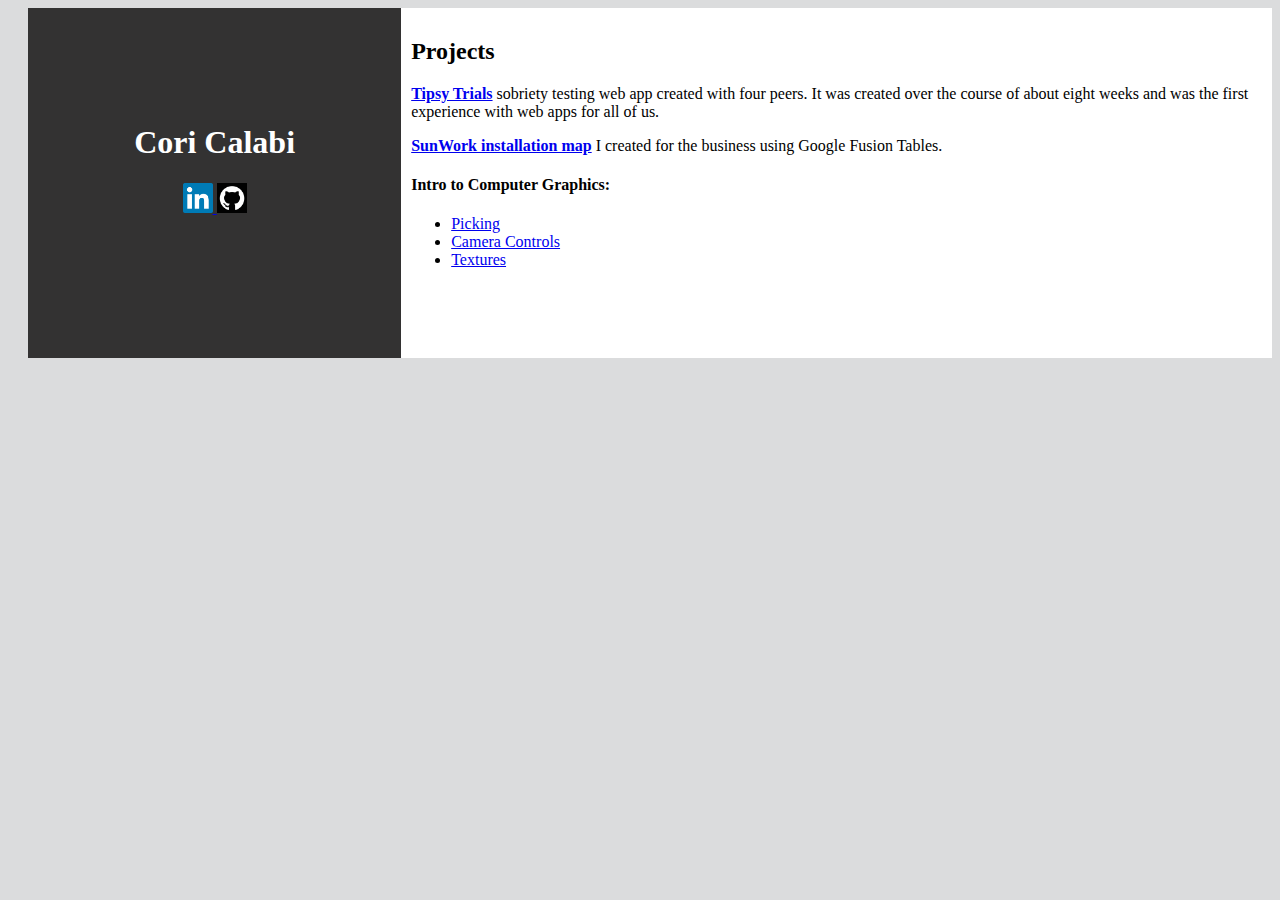
==== index.html @ 2803ceb1 "Meta tag updates" ====
<!DOCTYPE html>
	<head>
		<meta charset="utf-8"/>
		<meta name="viewport" content="width=device-width, initial-scale=1">
		<meta name="description" content="My portfolio of past coding projects.">
		<meta name="google-site-verification" content="hiDlgSVUDrpH2qmNto21tsl4Dp4WbjJ4Qcom3l16Cr8" />
		<link rel="stylesheet" type="text/css" href="index.css">
		<link rel="shortcut icon" type="image/x-icon" href="favicon.ico">
		<title>Cori's Portfolio</title>
	</head>
	
	<body>	
	<!-- Page container -->	
	<!-- <div class="container" style="max-width: 1400px"> -->
		<!-- Grid -->
		<div class="row">  
			<!-- Left column -->
			<div class="column left">

				<h1 id="name">Cori Calabi</h1>
				<a href="https://www.linkedin.com/in/coricalabi/"> <img src="LinkedInLogo.png"> </a>
				<a href="https://github.com/ccalabi"> <img src="GitHubLogo.png"> </a>
				<div class="personal-info">	
				</div>
	
				<div class="interests">
				</div>
			</div> 
			<!-- End left column -->
			<!-- Right column -->
			<div class="column right">
				<h2>Projects</h2>

				<b><a href="tipsyWeb/index.html">Tipsy Trials</a></b> sobriety testing web app created with four peers. It was created over the course of about eight weeks and was the first experience with web apps for all of us.
			
				<p><b><a href="http://www.sunwork.org/Installation_map.html" target="_blank">SunWork installation map</a></b> I created for the business using Google Fusion Tables.</p>

				<!-- <p><a href="https://people.ucsc.edu/~ccalabi/IntroProgramming/week01/" target="_blank">Intro to Programming for the Arts</a>: First programming experience, has not been updated since originally completed</p> -->

				<h4>Intro to Computer Graphics:</h4>
				<ul id="graphics">
					<li><a href="graphics/picking/picking.html">Picking</a></li>
					<li><a href="graphics/cameraControls.html">Camera Controls</a></li>
					<li><a href="graphics/textures/textures.html">Textures</a></li>
				</ul>
			</div>
			<!-- End right column -->
		</div> <!-- End grid -->
	<!-- </div>  End page container -->
	</body>
</html>
---- index.css ----
body {
	color:black;
	background-color: #dbdcdd;
	padding-left: 20px;
	font-family: Garamond;
}

* {
  box-sizing: border-box;
}

.about-me {
	font-family: Garamond;
}

.personal-info {
	text-align:center;
	
}
.assignments {
	font-size:13px;
	text-align:center;
}

.column {
	float: left;
	padding: 10px;
	/*margin: 10px;*/
}

.left {
	/*padding-left: 15px;*/
	padding-top: 95px;
	width: 30%;
	height: 350px;
	background-color: #333232;
	color: white;
	text-align: center;
}

.right {
	width: 70%;
	height: 350px;
	background-color: white;
}

.left img{
	width: 30px;
	height: 30px;
}

/* Clear floats after the column */
.row:after {
  content: "";
  display: table;
  clear: both;
}
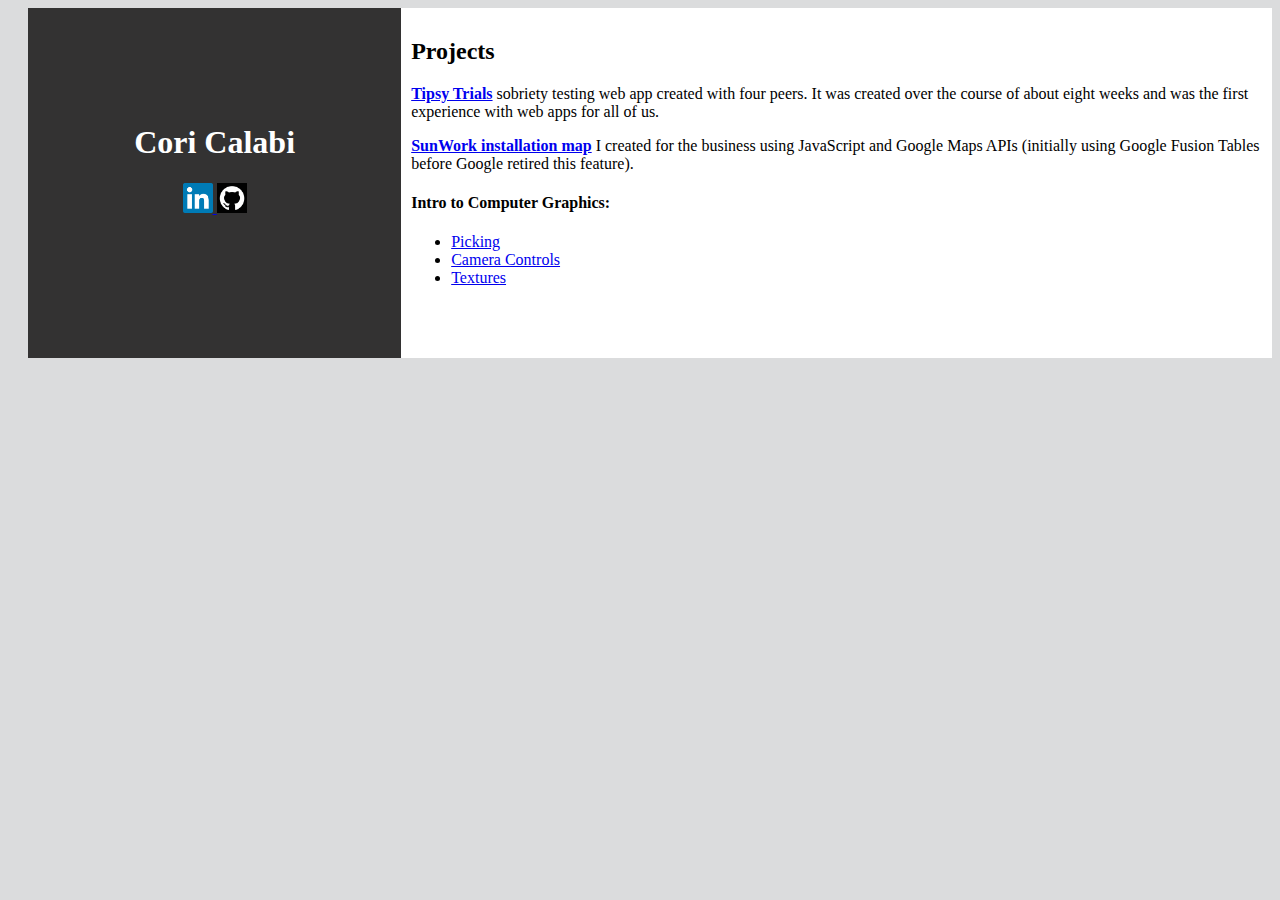
==== commit e23089fc: "Local commits merged with remote. Merge branch 'master' of https://github.com/ccalabi/ccalabi.github" ====
--- a/index.html
+++ b/index.html
@@ -33,7 +33,7 @@
 
 				<b><a href="tipsyWeb/index.html">Tipsy Trials</a></b> sobriety testing web app created with four peers. It was created over the course of about eight weeks and was the first experience with web apps for all of us.
 			
-				<p><b><a href="http://www.sunwork.org/Installation_map.html" target="_blank">SunWork installation map</a></b> I created for the business using Google Fusion Tables.</p>
+				<p><b><a href="http://www.sunwork.org/Installation_map.html" target="_blank">SunWork installation map</a></b> I created for the business using JavaScript and Google Maps APIs (initially using Google Fusion Tables before Google retired this feature).</p>
 
 				<!-- <p><a href="https://people.ucsc.edu/~ccalabi/IntroProgramming/week01/" target="_blank">Intro to Programming for the Arts</a>: First programming experience, has not been updated since originally completed</p> -->
 
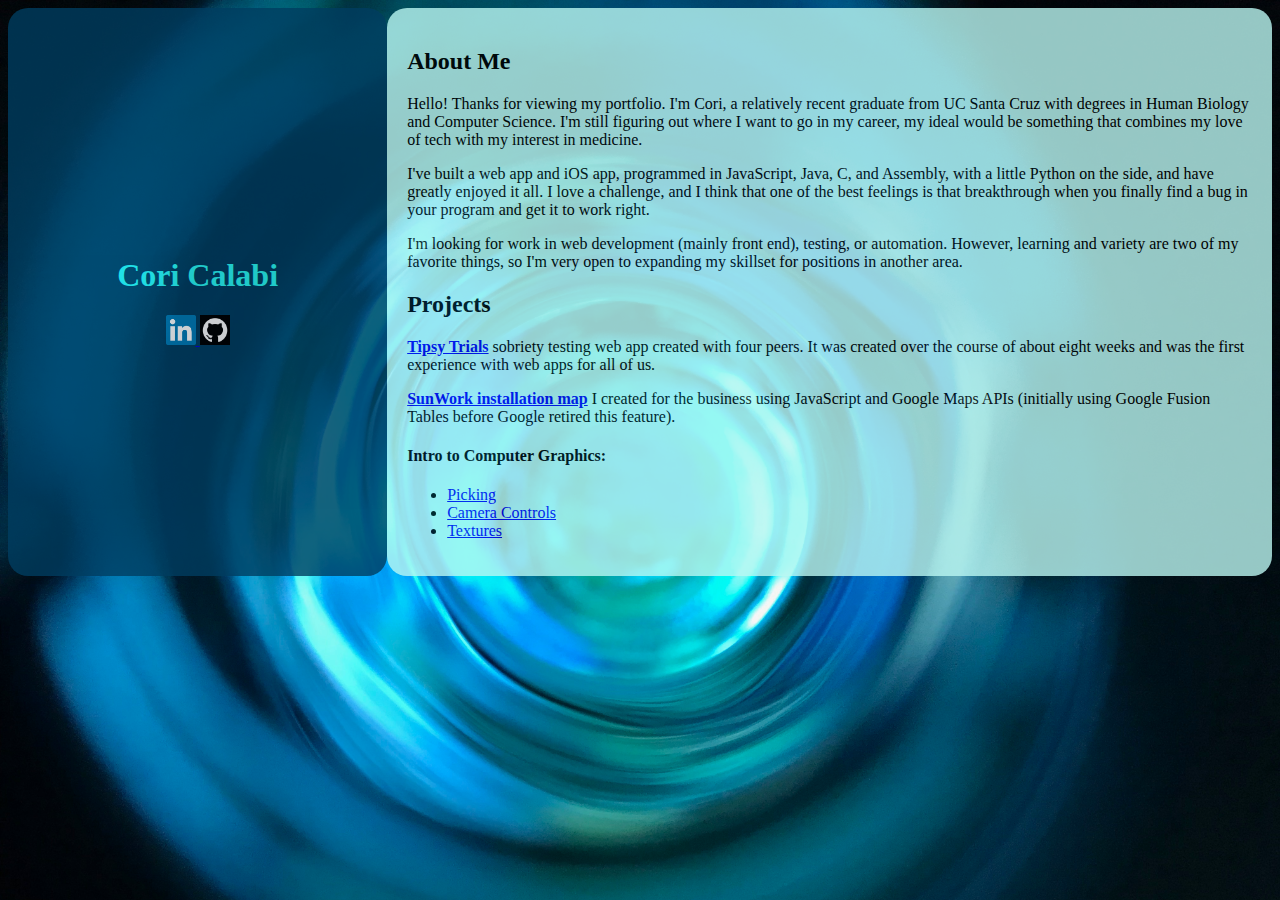
==== commit df0755ed: "New color scheme and background, additional info added to bio." ====
--- a/index.html
+++ b/index.html
@@ -29,6 +29,10 @@
 			<!-- End left column -->
 			<!-- Right column -->
 			<div class="column right">
+				<h2>About Me</h2>
+				<p>Hello!  Thanks for viewing my portfolio.  I'm Cori, a relatively recent graduate from UC Santa Cruz with degrees in Human Biology and Computer Science.  I'm still figuring out where I want to go in my career, my ideal would be something that combines my love of tech with my interest in medicine.</p>
+				<p>I've built a web app and iOS app, programmed in JavaScript, Java, C, and Assembly, with a little Python on the side, and have greatly enjoyed it all.  I love a challenge, and I think that one of the best feelings is that breakthrough when you finally find a bug in your program and get it to work right.</p>
+				<p>I'm looking for work in web development (mainly front end), testing, or automation.  However, learning and variety are two of my favorite things, so I'm very open to expanding my skillset for positions in another area.</p>
 				<h2>Projects</h2>
 
 				<b><a href="tipsyWeb/index.html">Tipsy Trials</a></b> sobriety testing web app created with four peers. It was created over the course of about eight weeks and was the first experience with web apps for all of us.
--- a/index.css
+++ b/index.css
@@ -1,13 +1,16 @@
 body {
 	color:black;
-	background-color: #dbdcdd;
-	padding-left: 20px;
+	background-image: url("bottleBackground.jpg");
+	background-size: cover;
+	background-repeat: no-repeat;
+	background-attachment: fixed;
+	background-color: #EDEAE5/*#dbdcdd*/;
 	font-family: Garamond;
 }
 
-* {
+/** {
   box-sizing: border-box;
-}
+}*/
 
 .about-me {
 	font-family: Garamond;
@@ -18,30 +21,54 @@
 	
 }
 .assignments {
-	font-size:13px;
+	font-size:15px;
 	text-align:center;
 }
 
+.row {
+	display: table;
+	min-height: 350px;
+	width: 100%;
+}
+
 .column {
-	float: left;
-	padding: 10px;
-	/*margin: 10px;*/
+	display: table-cell;
+	vertical-align: middle;
+	padding: 20px;
 }
 
 .left {
-	/*padding-left: 15px;*/
-	padding-top: 95px;
+	border-radius: 20px;
 	width: 30%;
-	height: 350px;
-	background-color: #333232;
-	color: white;
+	background-color: #003d60/*#026670*//*#333232*/;
+	opacity: 0.8;
+	color: #29f9f5/*9FEDD7*/;
 	text-align: center;
 }
 
 .right {
+	border-radius: 20px;
 	width: 70%;
-	height: 350px;
-	background-color: white;
+	background-color: #bbf8f3/*#FEF9C7*/;
+	opacity: 0.8;
+}
+
+@media only screen and (max-width: 600px) {
+	.row {
+		display: block;
+		min-height: 150px;
+		width: 100%;
+	}
+	.column {
+		display: block;
+		vertical-align: middle;
+		padding: 10px;
+		width: 100%;
+	}
+	.left, .right {
+		display: block;
+		width: 100%;
+	}
 }
 
 .left img{
@@ -51,7 +78,7 @@
 
 /* Clear floats after the column */
 .row:after {
-  content: "";
-  display: table;
-  clear: both;
+	content: "";
+	display: table;
+	clear: both;
 }
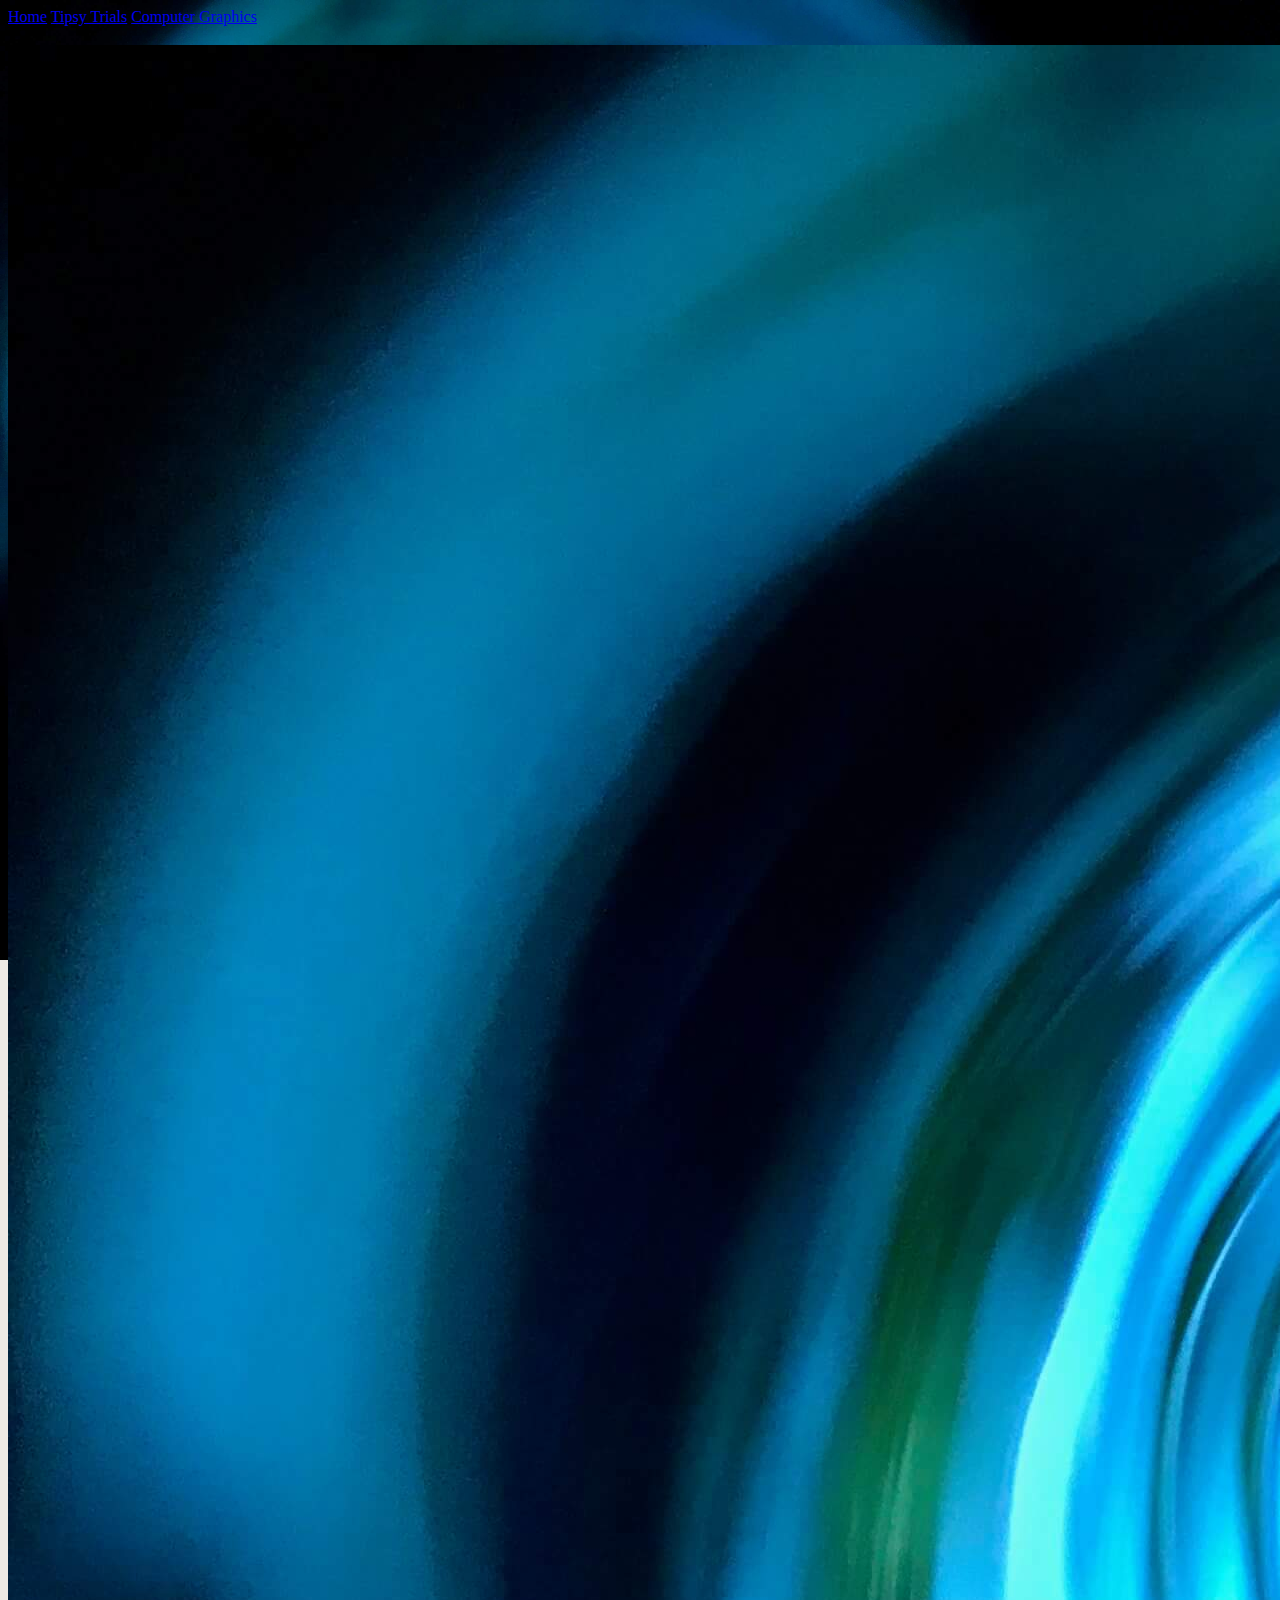
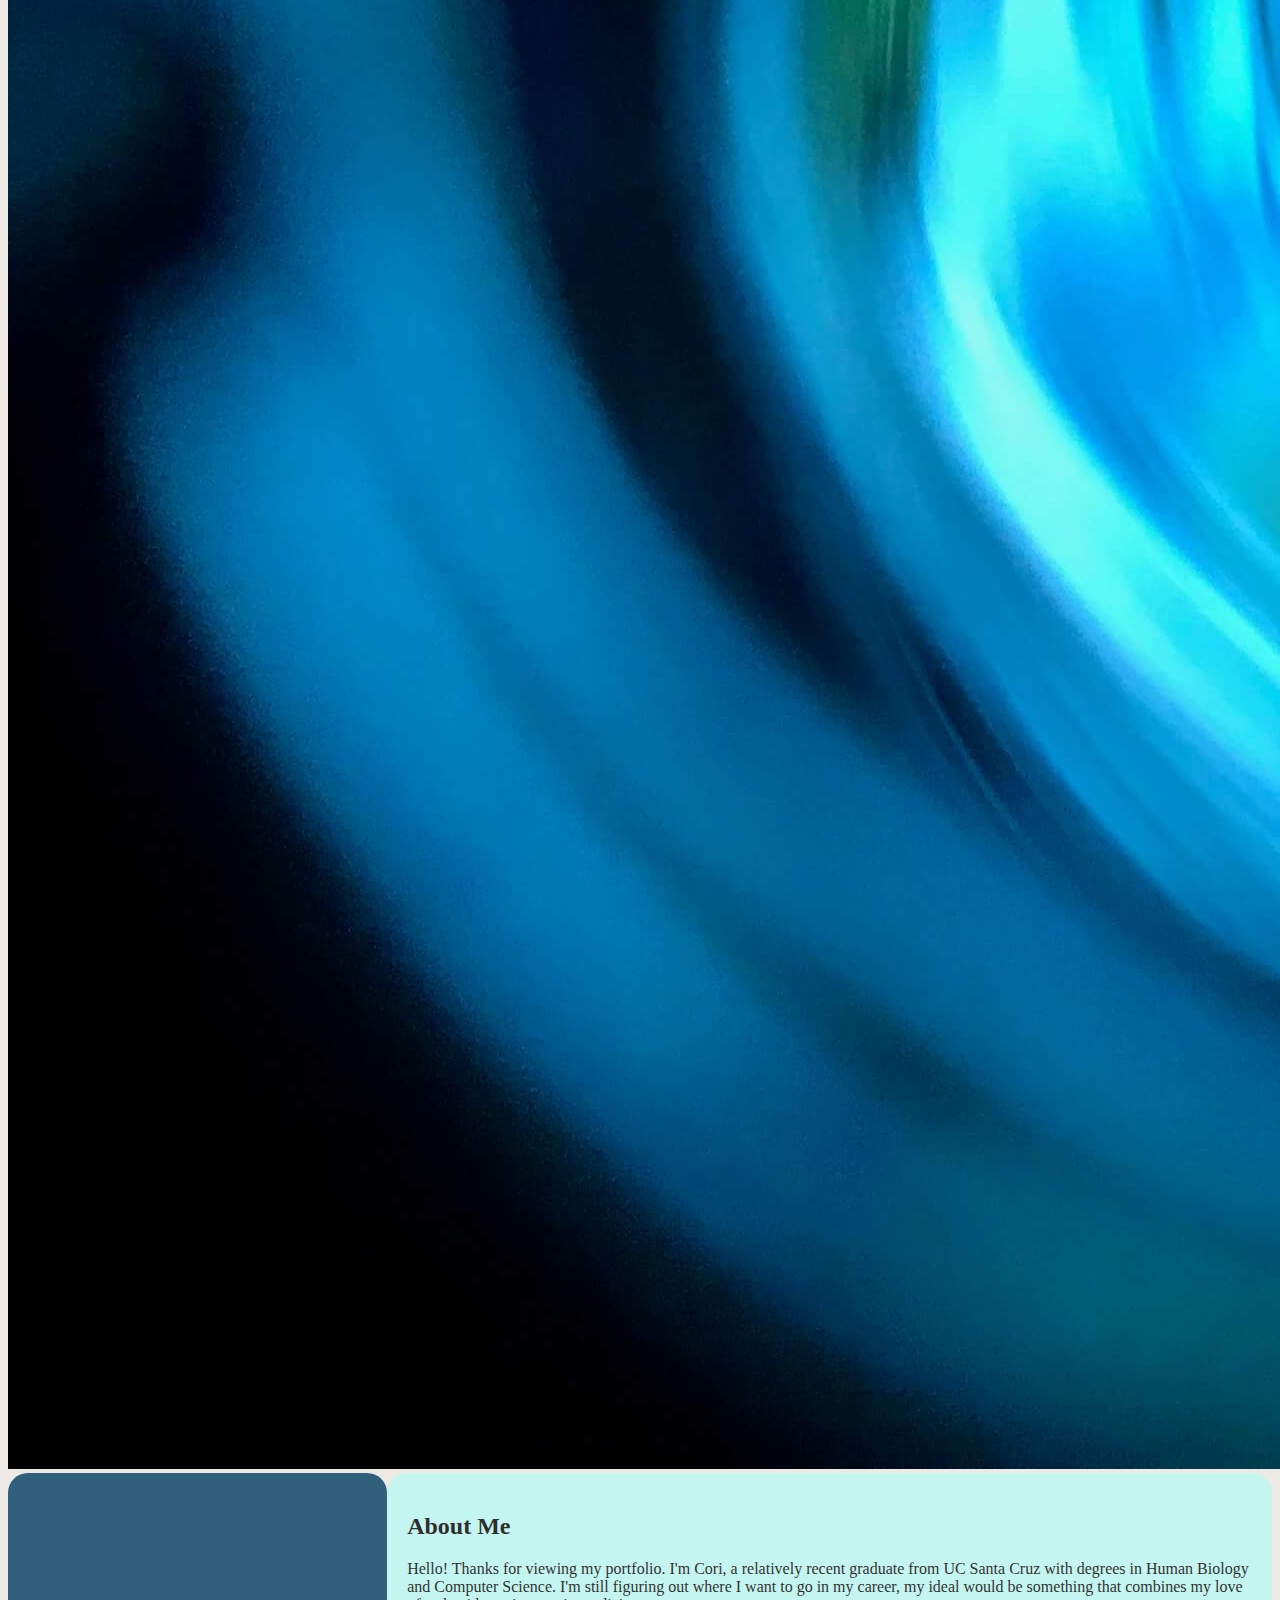
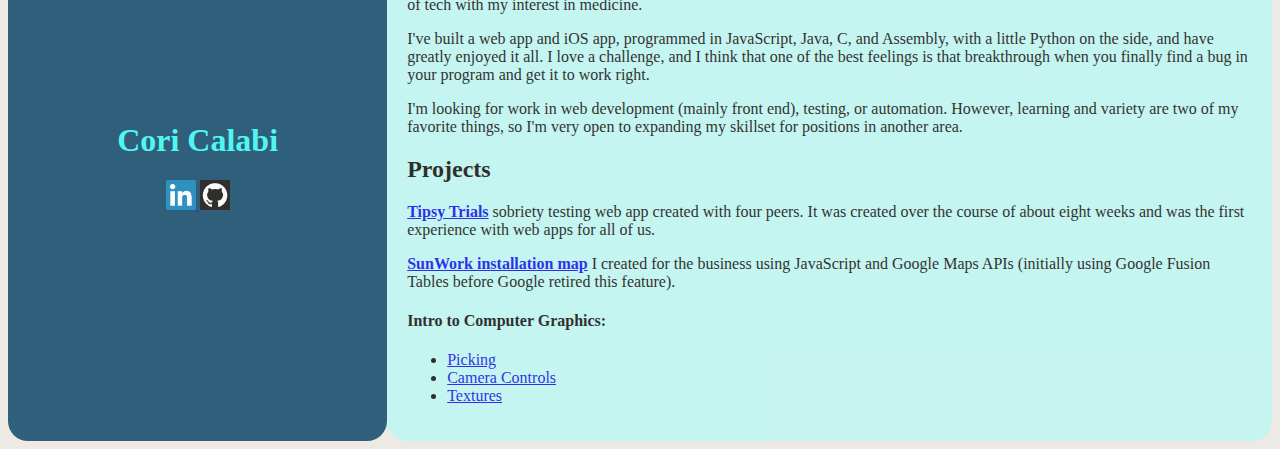
==== commit 1a9a53f4: "Added a collapsible menu, and a few changes to the content to accomodate the menu." ====
--- a/index.html
+++ b/index.html
@@ -7,49 +7,52 @@
 		<link rel="stylesheet" type="text/css" href="index.css">
 		<link rel="shortcut icon" type="image/x-icon" href="favicon.ico">
 		<title>Cori's Portfolio</title>
+		<script src="index.js"></script>
 	</head>
 	
 	<body>	
-	<!-- Page container -->	
-	<!-- <div class="container" style="max-width: 1400px"> -->
-		<!-- Grid -->
-		<div class="row">  
-			<!-- Left column -->
-			<div class="column left">
+		<!-- Navigation Menu -->
+		<div class="sideNav" id="sideNav">
+			<!-- <a href="javascript:void(0)" class="closeBtn" onclick="closeNav()">&times;</a> -->
+			<a href="index.html">Home</a>
+			<a href="tipsyWeb/index.html">Tipsy Trials</a>
+			<a href="computerGraphics.html">Computer Graphics</a>
+		</div>
+		<div class="MenuBtn" id="MenuBtn" onclick="toggleNav()">&#9776;
+		</div>
+		<!-- Page container -->	
+		<div class="container" id="clickOut">
+			<img id="backPhoto" src="bottleBackground.jpg">
+			<!-- Grid -->
+			<div class="row">  
+				<!-- Left column -->
+				<div class="column left">			
+					<h1 id="name">Cori Calabi</h1>
+					<a href="https://www.linkedin.com/in/coricalabi/"> <img src="LinkedInLogo.png"> </a>
+					<a href="https://github.com/ccalabi"> <img src="GitHubLogo.png"> </a>
+				</div> 
+				<!-- Right column -->
+				<div class="column right">
+					<h2>About Me</h2>
+					<p>Hello!  Thanks for viewing my portfolio.  I'm Cori, a relatively recent graduate from UC Santa Cruz with degrees in Human Biology and Computer Science.  I'm still figuring out where I want to go in my career, my ideal would be something that combines my love of tech with my interest in medicine.</p>
+					<p>I've built a web app and iOS app, programmed in JavaScript, Java, C, and Assembly, with a little Python on the side, and have greatly enjoyed it all.  I love a challenge, and I think that one of the best feelings is that breakthrough when you finally find a bug in your program and get it to work right.</p>
+					<p>I'm looking for work in web development (mainly front end), testing, or automation.  However, learning and variety are two of my favorite things, so I'm very open to expanding my skillset for positions in another area.</p>
+					<h2>Projects</h2>
 
-				<h1 id="name">Cori Calabi</h1>
-				<a href="https://www.linkedin.com/in/coricalabi/"> <img src="LinkedInLogo.png"> </a>
-				<a href="https://github.com/ccalabi"> <img src="GitHubLogo.png"> </a>
-				<div class="personal-info">	
-				</div>
-	
-				<div class="interests">
-				</div>
-			</div> 
-			<!-- End left column -->
-			<!-- Right column -->
-			<div class="column right">
-				<h2>About Me</h2>
-				<p>Hello!  Thanks for viewing my portfolio.  I'm Cori, a relatively recent graduate from UC Santa Cruz with degrees in Human Biology and Computer Science.  I'm still figuring out where I want to go in my career, my ideal would be something that combines my love of tech with my interest in medicine.</p>
-				<p>I've built a web app and iOS app, programmed in JavaScript, Java, C, and Assembly, with a little Python on the side, and have greatly enjoyed it all.  I love a challenge, and I think that one of the best feelings is that breakthrough when you finally find a bug in your program and get it to work right.</p>
-				<p>I'm looking for work in web development (mainly front end), testing, or automation.  However, learning and variety are two of my favorite things, so I'm very open to expanding my skillset for positions in another area.</p>
-				<h2>Projects</h2>
+					<b><a href="tipsyWeb/index.html">Tipsy Trials</a></b> sobriety testing web app created with four peers. It was created over the course of about eight weeks and was the first experience with web apps for all of us.
+				
+					<p><b><a href="http://www.sunwork.org/Installation_map.html" target="_blank">SunWork installation map</a></b> I created for the business using JavaScript and Google Maps APIs (initially using Google Fusion Tables before Google retired this feature).</p>
 
-				<b><a href="tipsyWeb/index.html">Tipsy Trials</a></b> sobriety testing web app created with four peers. It was created over the course of about eight weeks and was the first experience with web apps for all of us.
-			
-				<p><b><a href="http://www.sunwork.org/Installation_map.html" target="_blank">SunWork installation map</a></b> I created for the business using JavaScript and Google Maps APIs (initially using Google Fusion Tables before Google retired this feature).</p>
+					<!-- <p><a href="https://people.ucsc.edu/~ccalabi/IntroProgramming/week01/" target="_blank">Intro to Programming for the Arts</a>: First programming experience, has not been updated since originally completed</p> -->
 
-				<!-- <p><a href="https://people.ucsc.edu/~ccalabi/IntroProgramming/week01/" target="_blank">Intro to Programming for the Arts</a>: First programming experience, has not been updated since originally completed</p> -->
-
-				<h4>Intro to Computer Graphics:</h4>
-				<ul id="graphics">
-					<li><a href="graphics/picking/picking.html">Picking</a></li>
-					<li><a href="graphics/cameraControls.html">Camera Controls</a></li>
-					<li><a href="graphics/textures/textures.html">Textures</a></li>
-				</ul>
-			</div>
-			<!-- End right column -->
-		</div> <!-- End grid -->
-	<!-- </div>  End page container -->
+					<h4>Intro to Computer Graphics:</h4>
+					<ul id="graphics">
+						<li><a href="graphics/picking/picking.html">Picking</a></li>
+						<li><a href="graphics/cameraControls.html">Camera Controls</a></li>
+						<li><a href="graphics/textures/textures.html">Textures</a></li>
+					</ul>
+				</div> <!-- End right column -->
+			</div> <!-- End grid -->
+		</div> <!-- End page container -->
 	</body>
 </html>
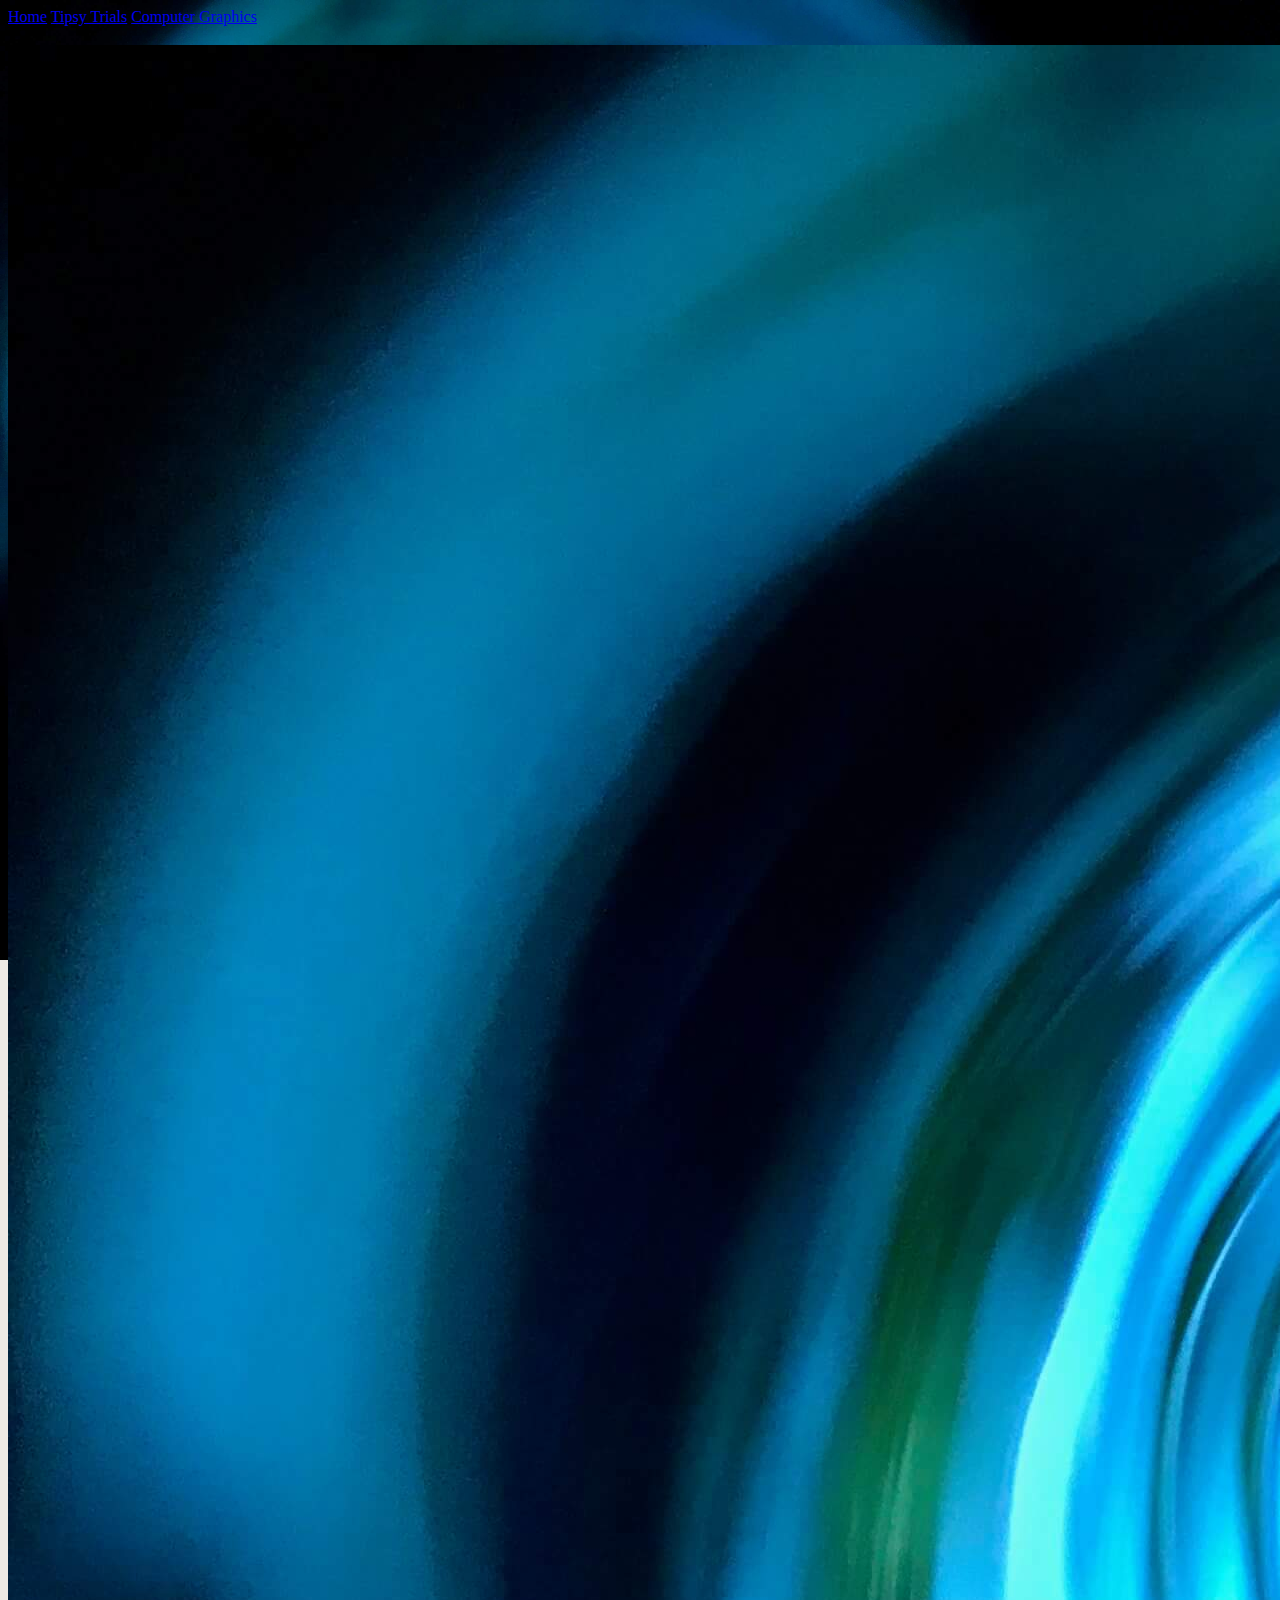
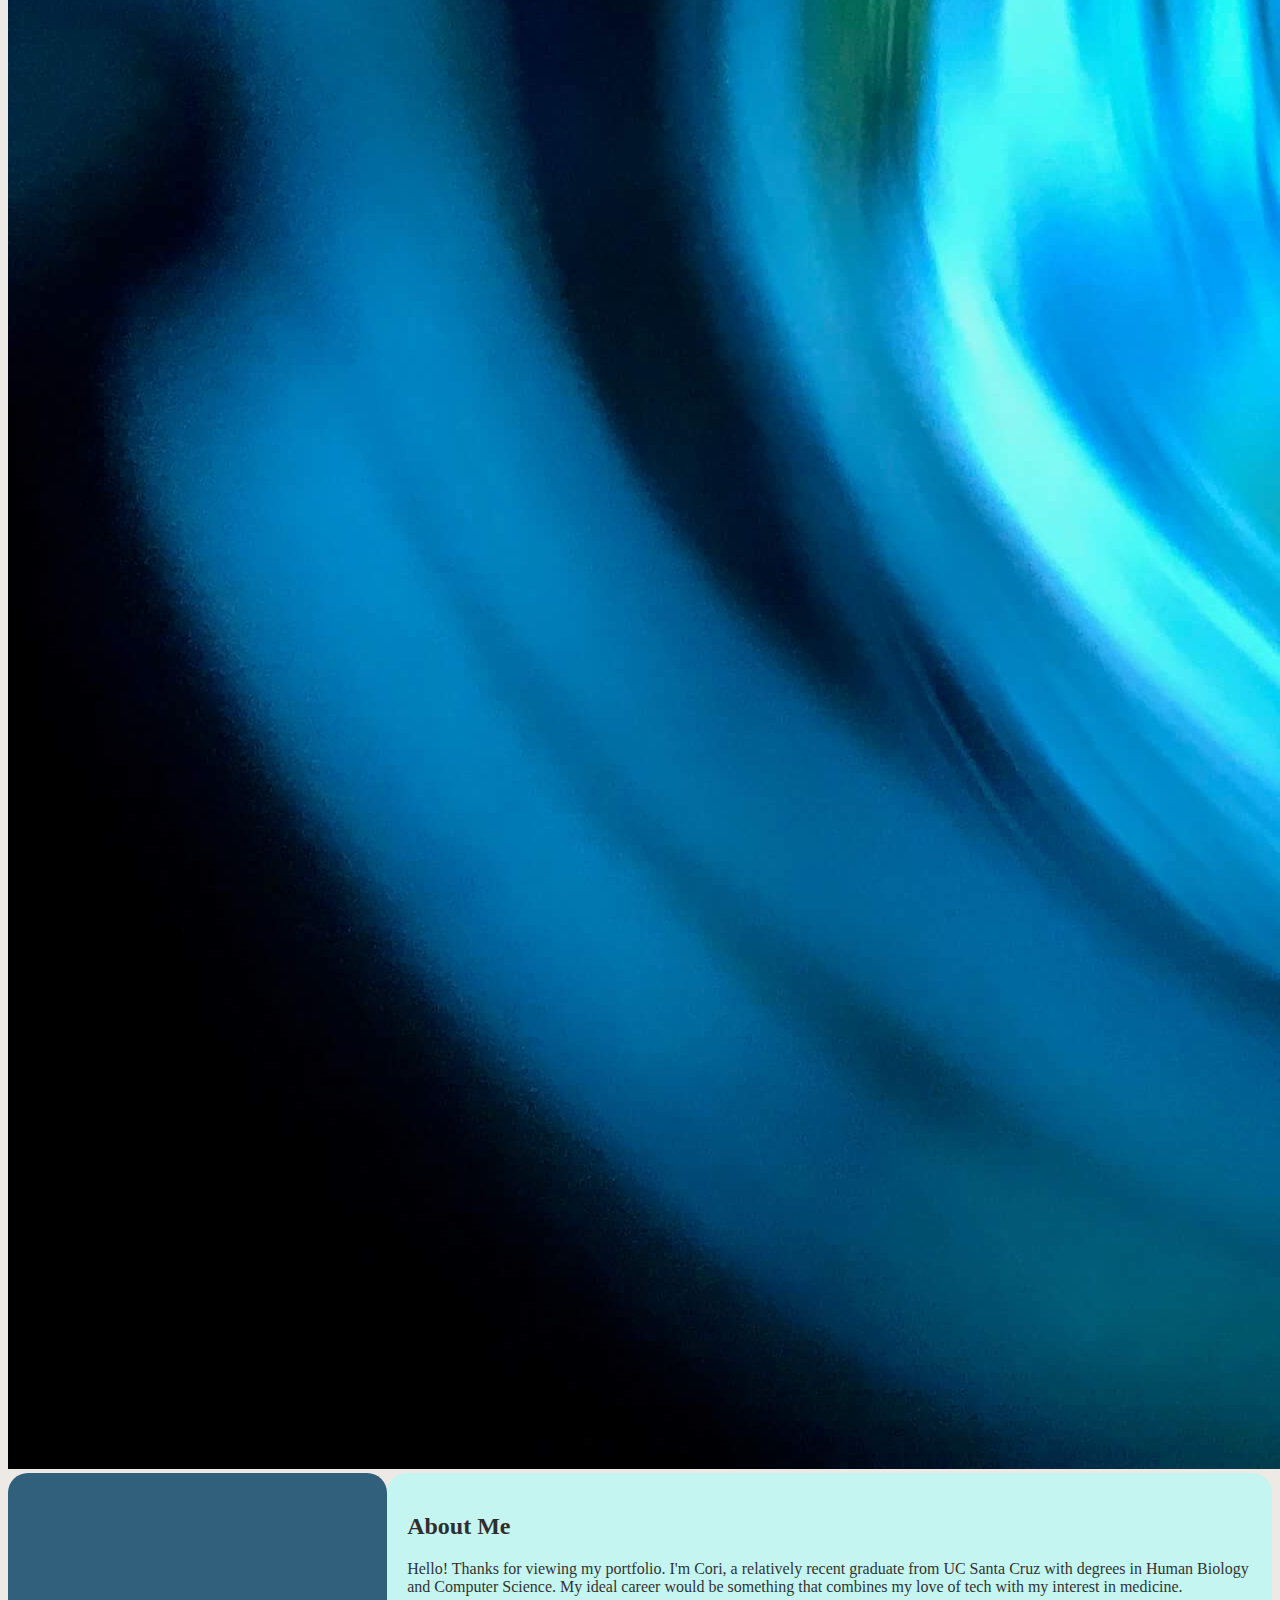
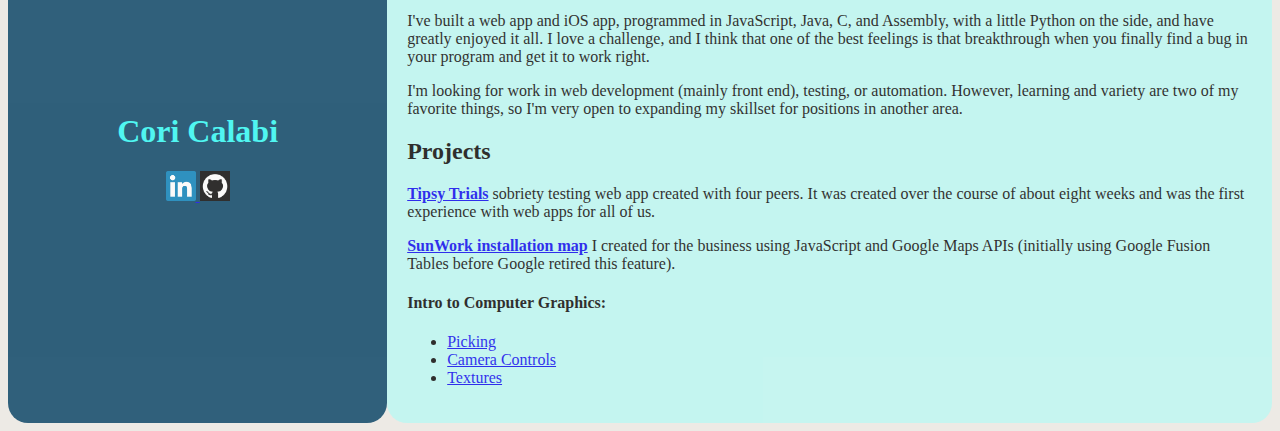
==== commit 59fe8992: "Updated body text" ====
--- a/index.html
+++ b/index.html
@@ -34,7 +34,7 @@
 				<!-- Right column -->
 				<div class="column right">
 					<h2>About Me</h2>
-					<p>Hello!  Thanks for viewing my portfolio.  I'm Cori, a relatively recent graduate from UC Santa Cruz with degrees in Human Biology and Computer Science.  I'm still figuring out where I want to go in my career, my ideal would be something that combines my love of tech with my interest in medicine.</p>
+					<p>Hello!  Thanks for viewing my portfolio.  I'm Cori, a relatively recent graduate from UC Santa Cruz with degrees in Human Biology and Computer Science.  My ideal career would be something that combines my love of tech with my interest in medicine.</p>
 					<p>I've built a web app and iOS app, programmed in JavaScript, Java, C, and Assembly, with a little Python on the side, and have greatly enjoyed it all.  I love a challenge, and I think that one of the best feelings is that breakthrough when you finally find a bug in your program and get it to work right.</p>
 					<p>I'm looking for work in web development (mainly front end), testing, or automation.  However, learning and variety are two of my favorite things, so I'm very open to expanding my skillset for positions in another area.</p>
 					<h2>Projects</h2>
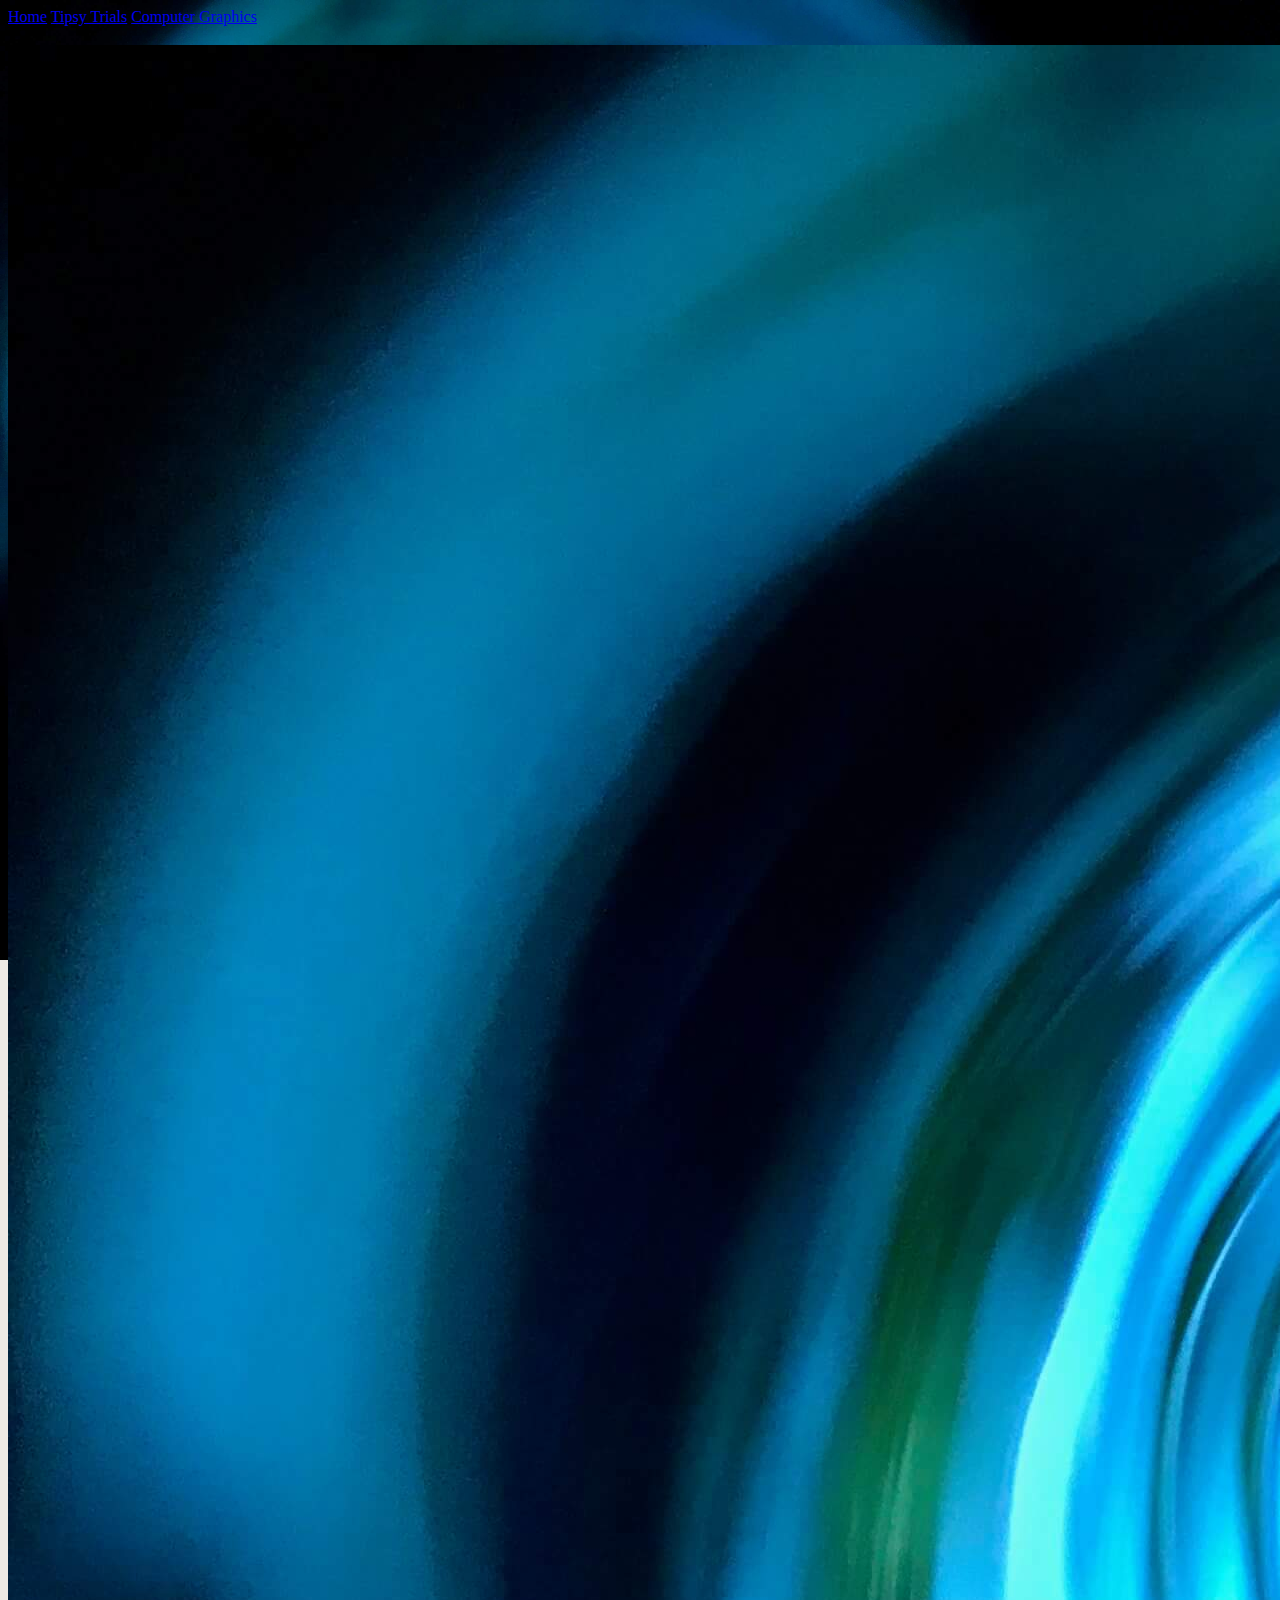
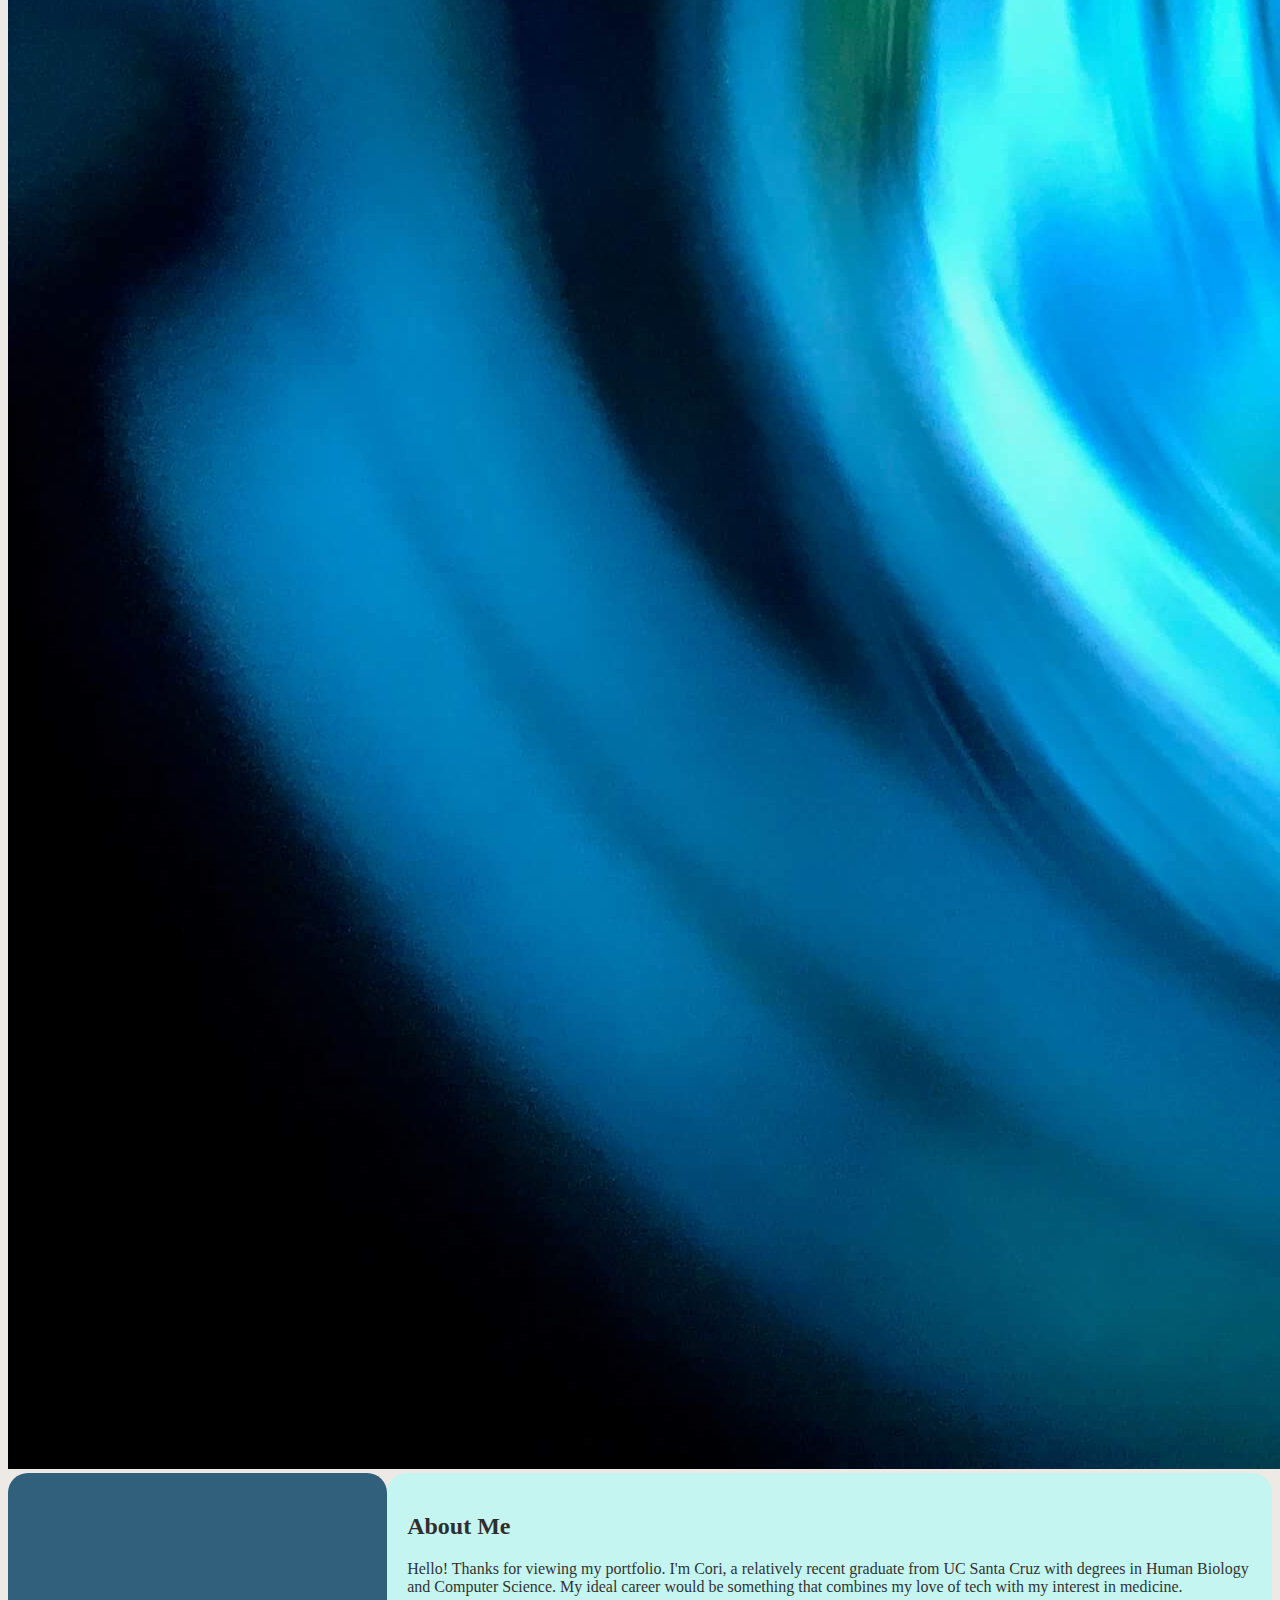
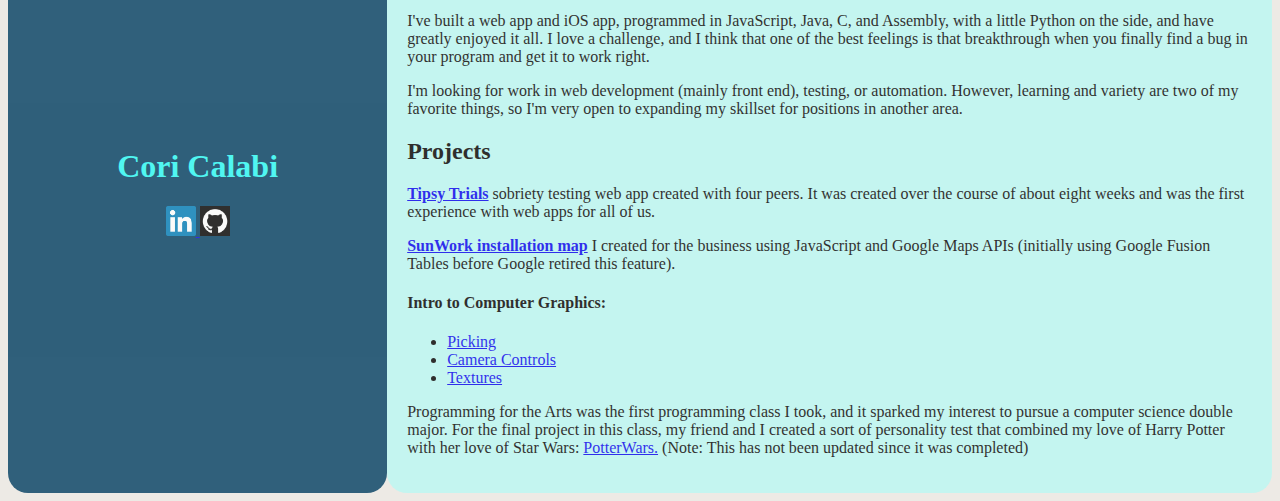
==== commit 7898f95d: "Added first programming project" ====
--- a/index.html
+++ b/index.html
@@ -51,6 +51,8 @@
 						<li><a href="graphics/cameraControls.html">Camera Controls</a></li>
 						<li><a href="graphics/textures/textures.html">Textures</a></li>
 					</ul>
+
+					<p>Programming for the Arts was the first programming class I took, and it sparked my interest to pursue a computer science double major.  For the final project in this class, my friend and I created a sort of personality test that combined my love of Harry Potter with her love of Star Wars: <a href="programmingArts/index.html">PotterWars.</a> (Note: This has not been updated since it was completed)</p>
 				</div> <!-- End right column -->
 			</div> <!-- End grid -->
 		</div> <!-- End page container -->
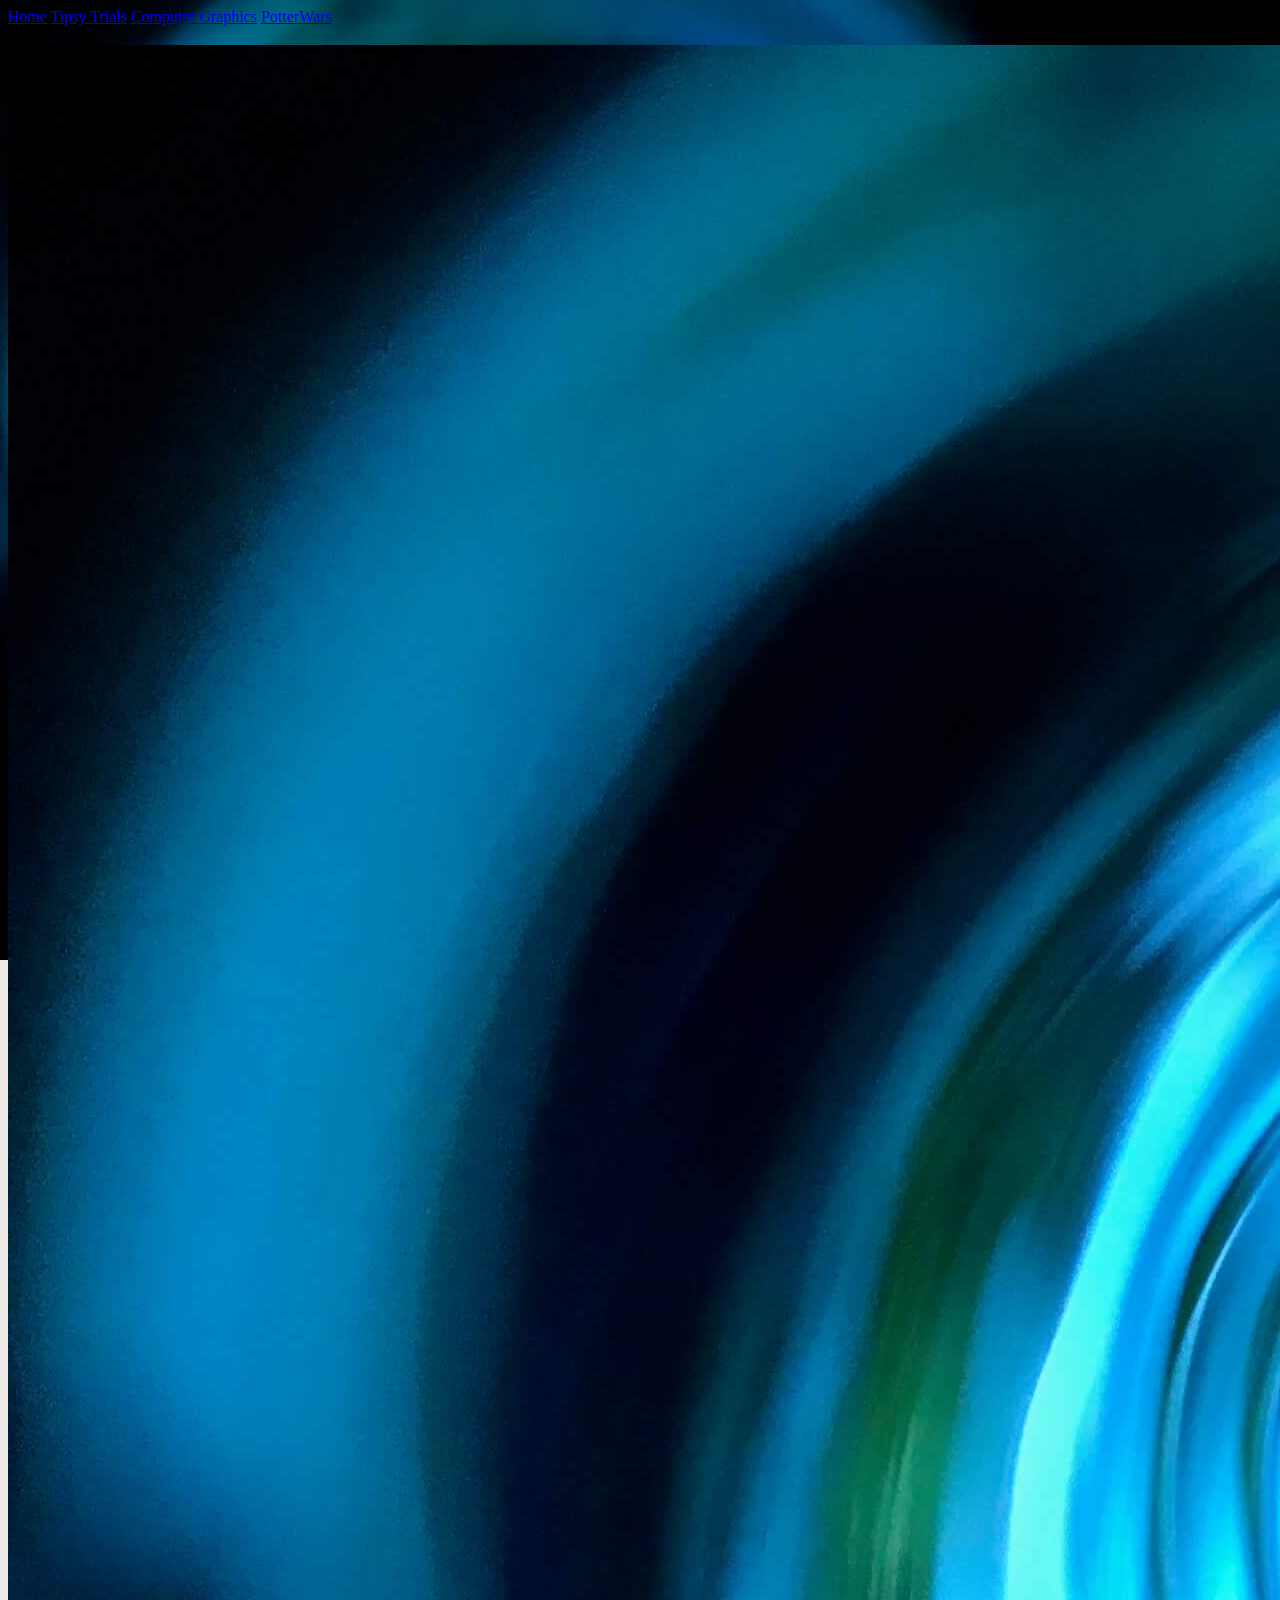
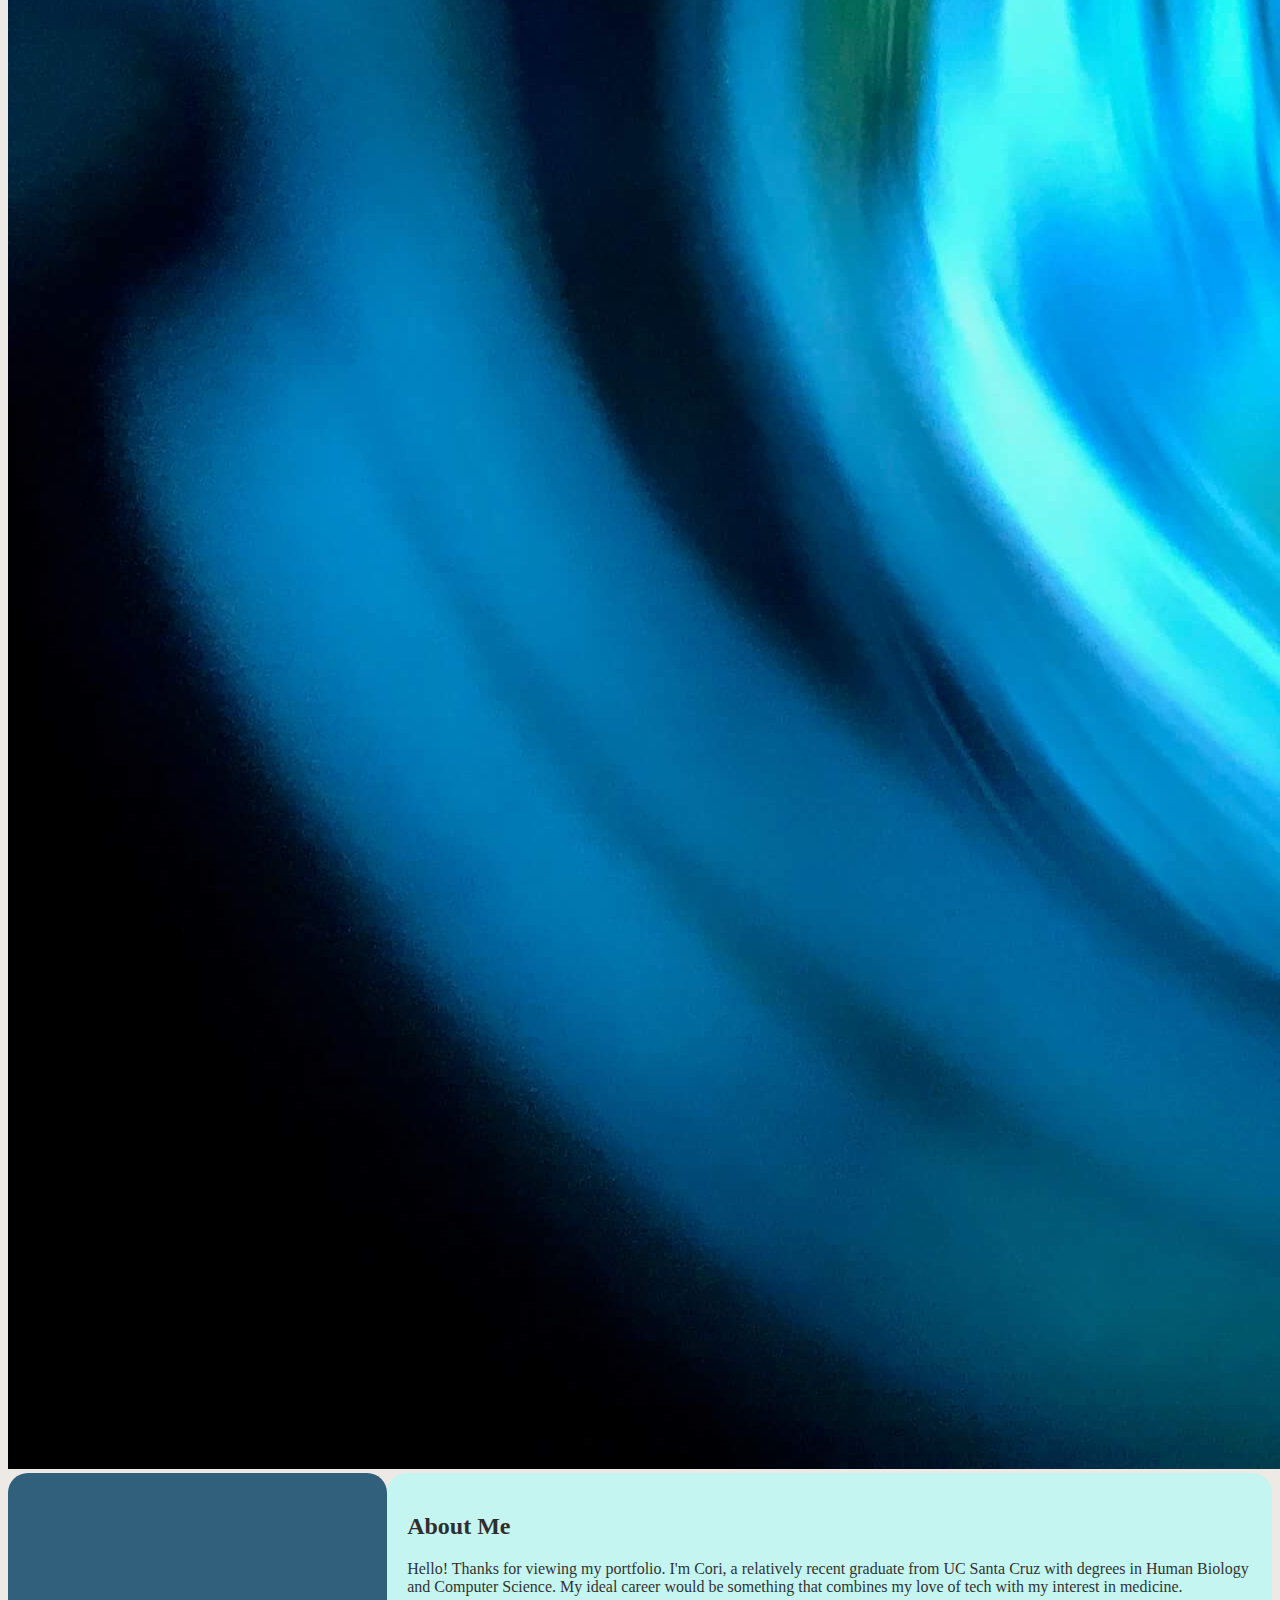
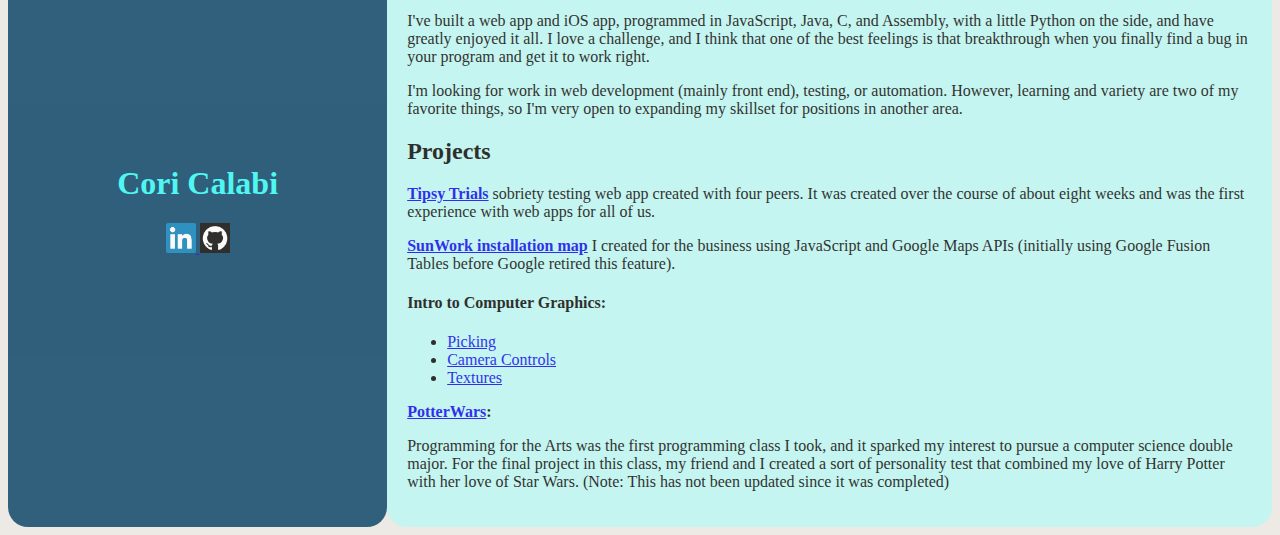
==== commit d8a17cce: "Minor wording changes, menu item addition." ====
--- a/index.html
+++ b/index.html
@@ -17,6 +17,7 @@
 			<a href="index.html">Home</a>
 			<a href="tipsyWeb/index.html">Tipsy Trials</a>
 			<a href="computerGraphics.html">Computer Graphics</a>
+			<a href="programmingArts/index.html">PotterWars</a>
 		</div>
 		<div class="MenuBtn" id="MenuBtn" onclick="toggleNav()">&#9776;
 		</div>
@@ -43,8 +44,6 @@
 				
 					<p><b><a href="http://www.sunwork.org/Installation_map.html" target="_blank">SunWork installation map</a></b> I created for the business using JavaScript and Google Maps APIs (initially using Google Fusion Tables before Google retired this feature).</p>
 
-					<!-- <p><a href="https://people.ucsc.edu/~ccalabi/IntroProgramming/week01/" target="_blank">Intro to Programming for the Arts</a>: First programming experience, has not been updated since originally completed</p> -->
-
 					<h4>Intro to Computer Graphics:</h4>
 					<ul id="graphics">
 						<li><a href="graphics/picking/picking.html">Picking</a></li>
@@ -52,7 +51,7 @@
 						<li><a href="graphics/textures/textures.html">Textures</a></li>
 					</ul>
 
-					<p>Programming for the Arts was the first programming class I took, and it sparked my interest to pursue a computer science double major.  For the final project in this class, my friend and I created a sort of personality test that combined my love of Harry Potter with her love of Star Wars: <a href="programmingArts/index.html">PotterWars.</a> (Note: This has not been updated since it was completed)</p>
+					<b><a href="programmingArts/index.html">PotterWars</a>:</b><p>  Programming for the Arts was the first programming class I took, and it sparked my interest to pursue a computer science double major.  For the final project in this class, my friend and I created a sort of personality test that combined my love of Harry Potter with her love of Star Wars.  (Note: This has not been updated since it was completed)</p>
 				</div> <!-- End right column -->
 			</div> <!-- End grid -->
 		</div> <!-- End page container -->
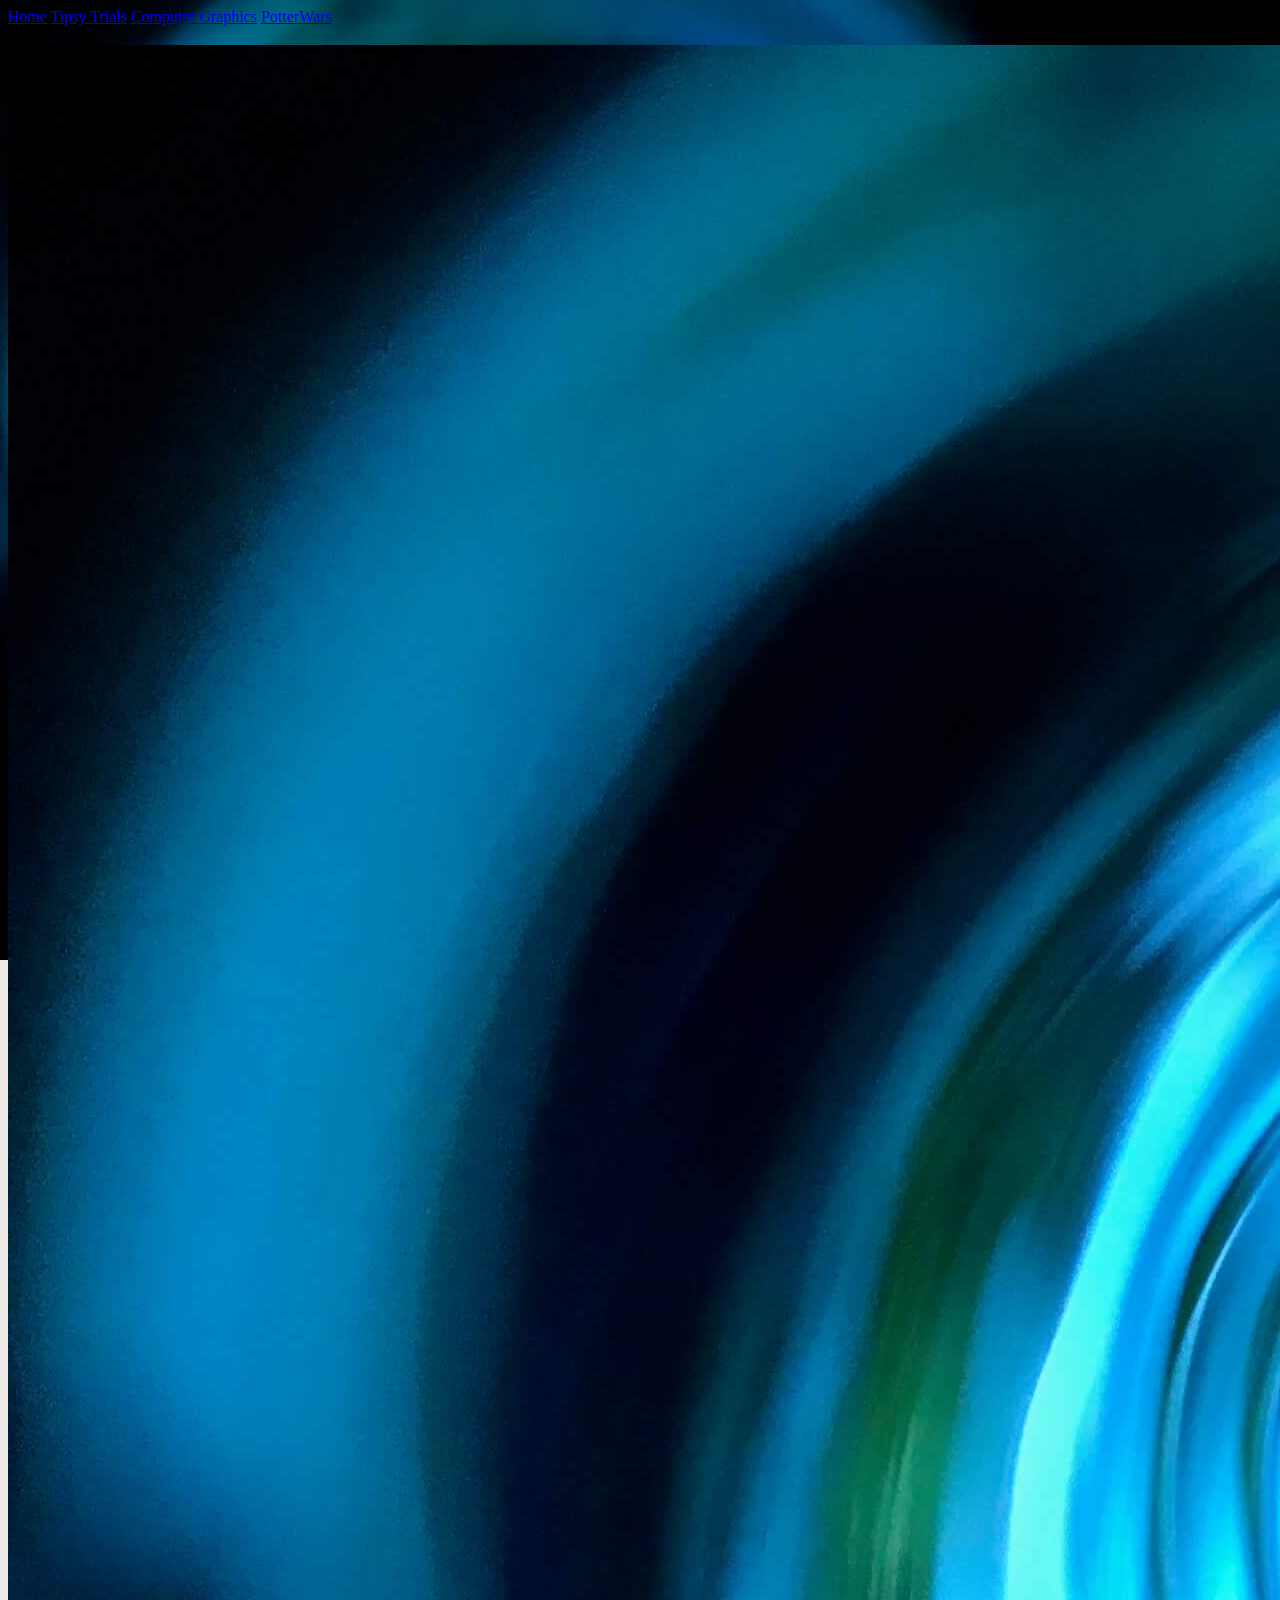
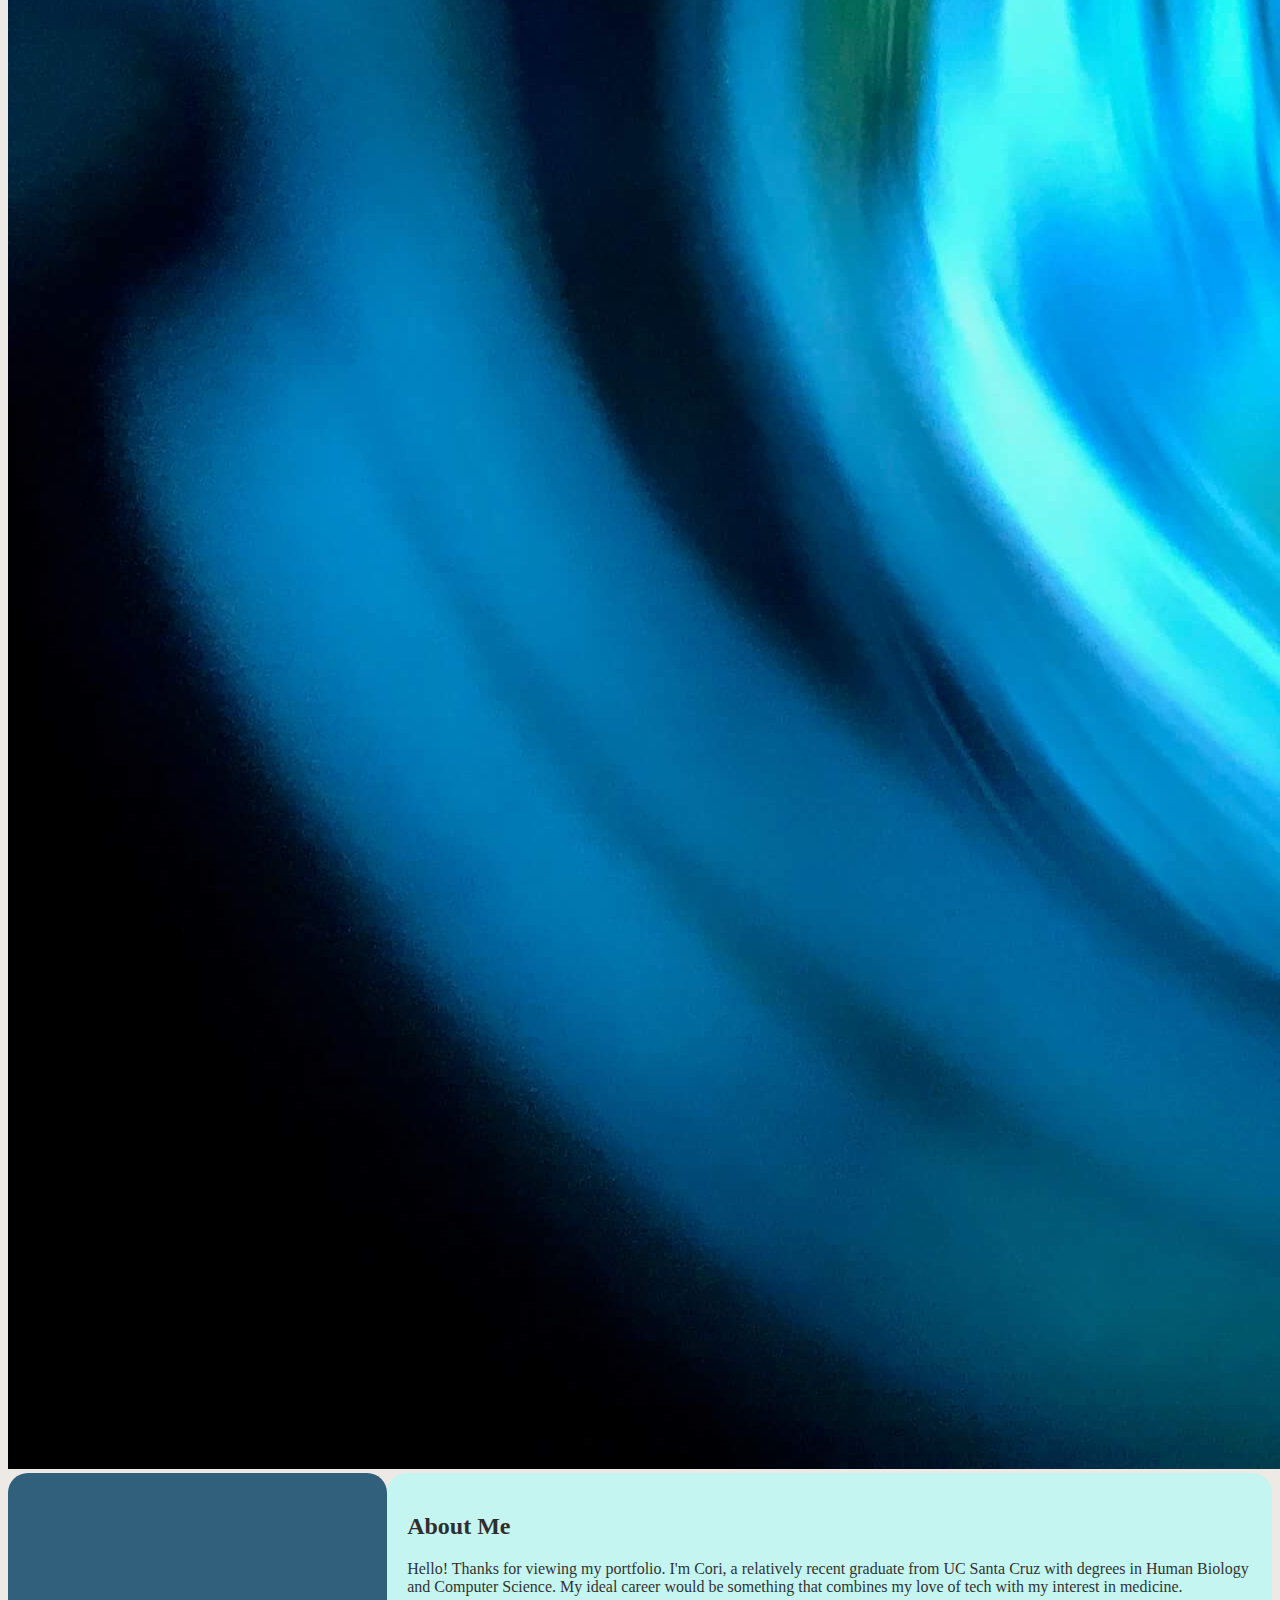
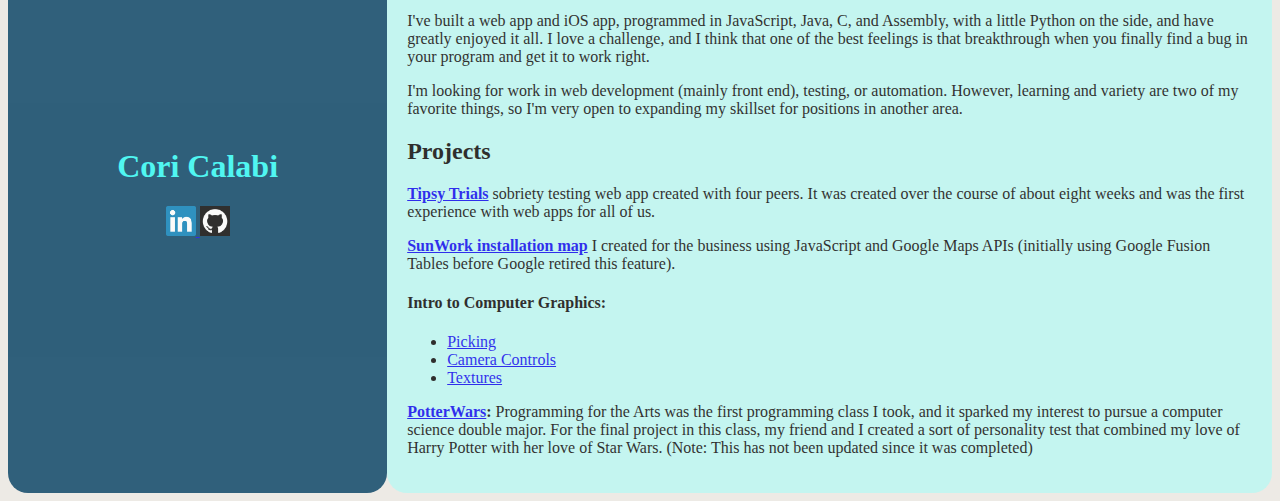
==== commit aaffb92b: "Menu item addition to graphics page, and format change" ====
--- a/index.html
+++ b/index.html
@@ -51,7 +51,7 @@
 						<li><a href="graphics/textures/textures.html">Textures</a></li>
 					</ul>
 
-					<b><a href="programmingArts/index.html">PotterWars</a>:</b><p>  Programming for the Arts was the first programming class I took, and it sparked my interest to pursue a computer science double major.  For the final project in this class, my friend and I created a sort of personality test that combined my love of Harry Potter with her love of Star Wars.  (Note: This has not been updated since it was completed)</p>
+					<p><b><a href="programmingArts/index.html">PotterWars</a>:</b>  Programming for the Arts was the first programming class I took, and it sparked my interest to pursue a computer science double major.  For the final project in this class, my friend and I created a sort of personality test that combined my love of Harry Potter with her love of Star Wars.  (Note: This has not been updated since it was completed)</p>
 				</div> <!-- End right column -->
 			</div> <!-- End grid -->
 		</div> <!-- End page container -->
